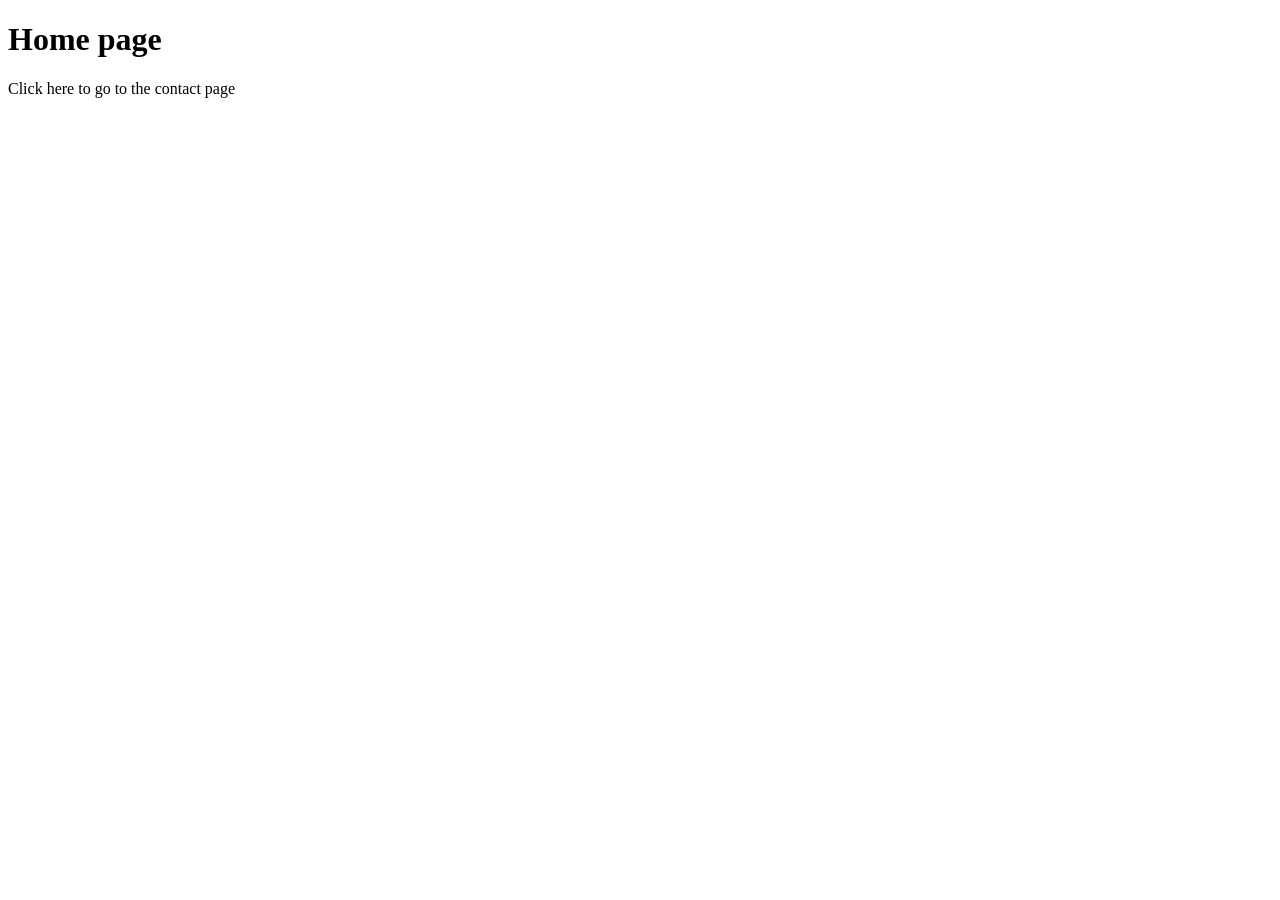
==== prep-html-links/index.html @ 598b7b65 "completed prep-html-links." ====
<!DOCTYPE html>
<html lang="en">
<head>
  <meta charset="UTF-8">
  <meta name="viewport" content="width=device-width, initial-scale=1.0">
  <title>Home Page</title>
</head>
<body>
  <h1>Home page</h1>
  <div>Click here to go to the contact page</div>
</body>
</html>
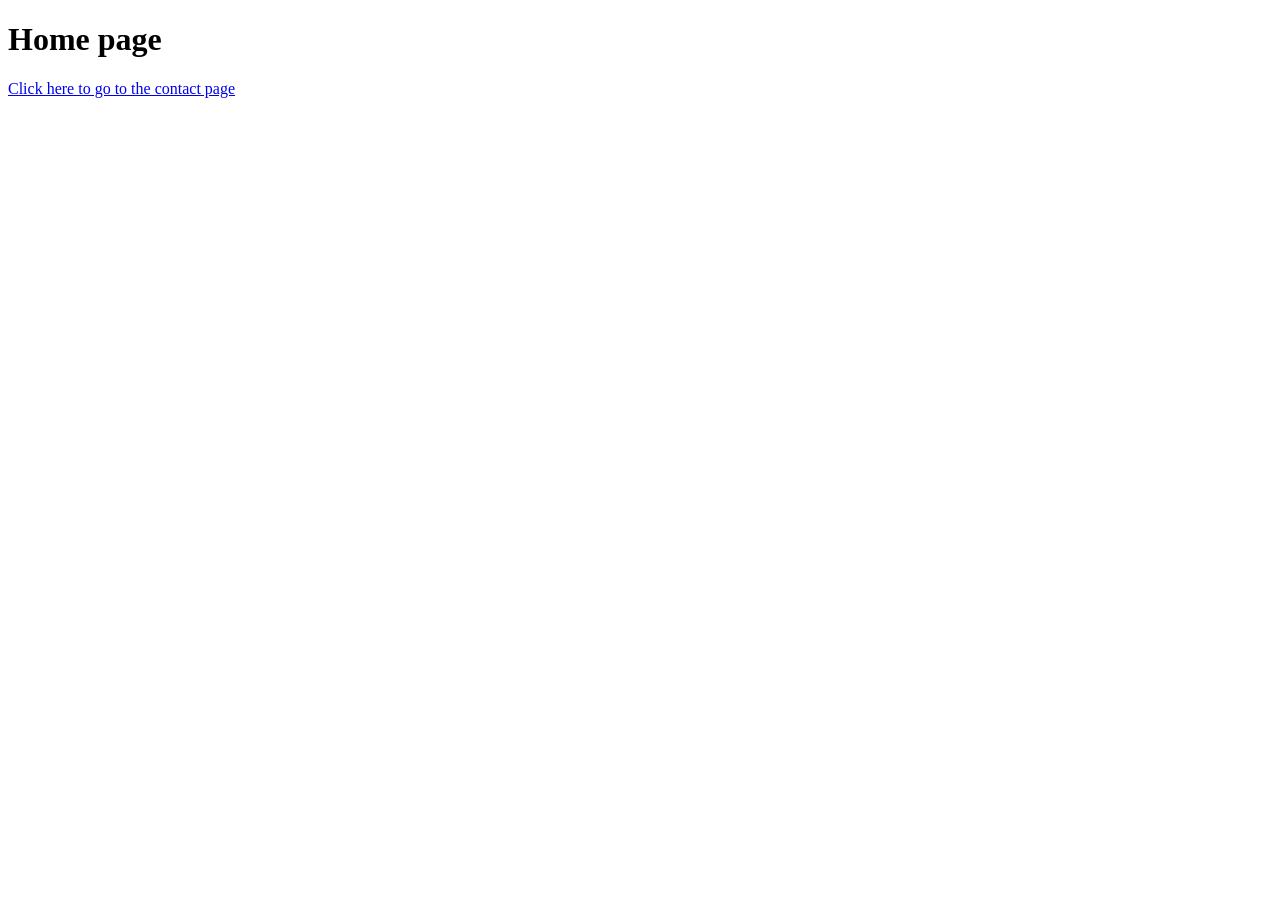
==== commit 52019346: "completed prep-html-links." ====
--- a/prep-html-links/index.html
+++ b/prep-html-links/index.html
@@ -1,12 +1,17 @@
 <!DOCTYPE html>
 <html lang="en">
+
 <head>
   <meta charset="UTF-8">
   <meta name="viewport" content="width=device-width, initial-scale=1.0">
   <title>Home Page</title>
 </head>
+
 <body>
   <h1>Home page</h1>
-  <div>Click here to go to the contact page</div>
+  <div>
+    <a href="contact-us/contact-us.html">Click here to go to the contact page</a>
+  </div>
 </body>
+
 </html>
